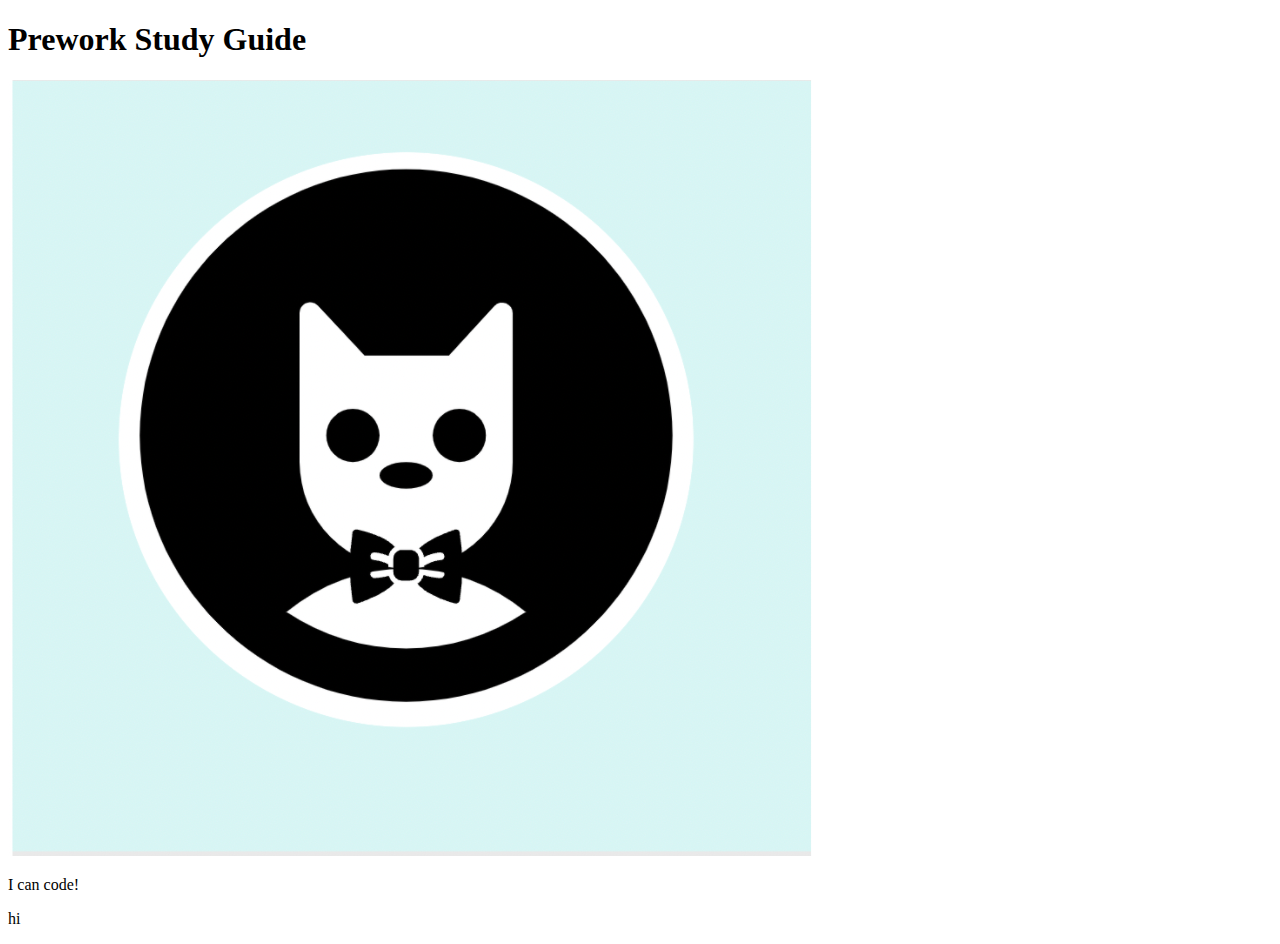
==== prework-study-guide/index.html @ 3393bd0d "added greeting in html body" ====
<!DOCTYPE html>
<html lang="en">
  <head>
    <meta charset="UTF-8" />
    <meta http-equiv="X-UA-Compatible" content="IE=edge" />
    <meta name="viewport" content="width=device-width, initial-scale=1.0" />
    <title>Prework Study Guide</title>
  </head>
  <body>
    <header id="top">
      <h1>Prework Study Guide</h1>
      <img src="./assets/bowtie-cat.png" alt="Profile image of cat wearing a bow tie." />
    </header>
    <main>
      <!-- Student code goes here -->
    </main>

    <footer>
      <p>I can code!</p>
      <p><span style="font:bold;">hi</span></p>
    </footer>
  </body>
</html>
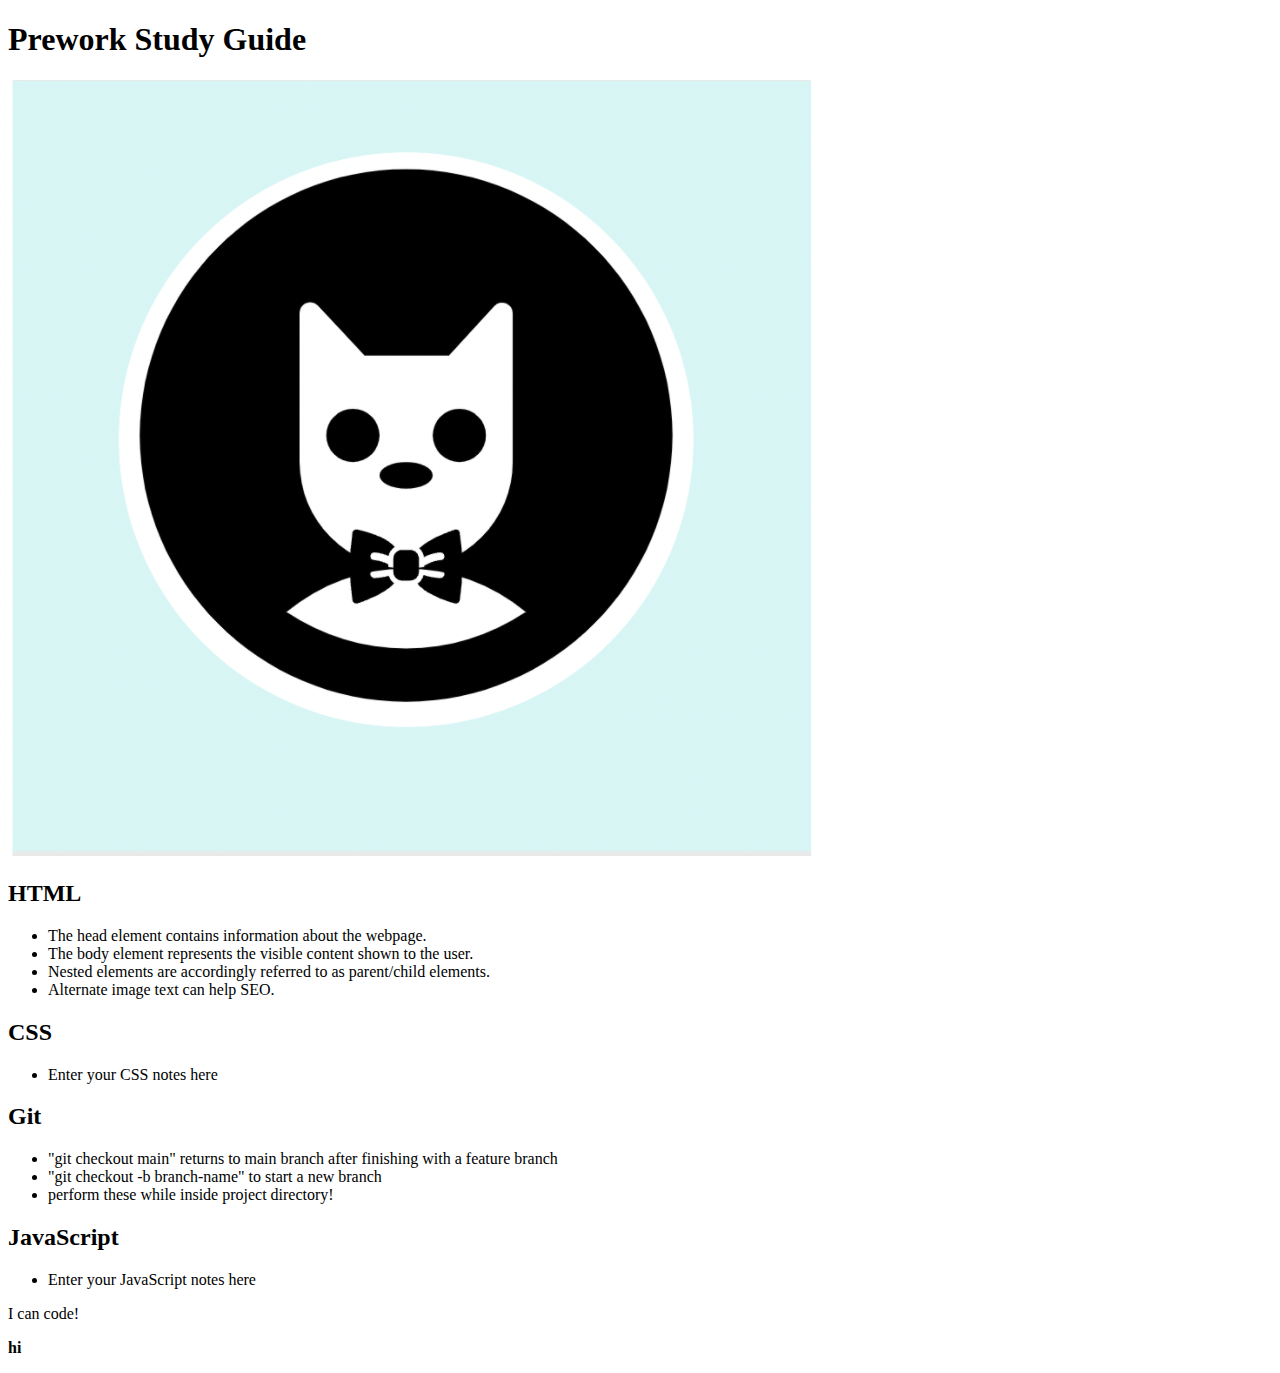
==== commit 3d22d683: "Added content to body of HTML file" ====
--- a/prework-study-guide/index.html
+++ b/prework-study-guide/index.html
@@ -12,12 +12,43 @@
       <img src="./assets/bowtie-cat.png" alt="Profile image of cat wearing a bow tie." />
     </header>
     <main>
-      <!-- Student code goes here -->
+      <section class="card" id="html-section">
+        <h2>HTML</h2>
+        <ul>
+          <li>The head element contains information about the webpage.</li>
+          <li>The body element represents the visible content shown to the user.</li>
+          <li>Nested elements are accordingly referred to as parent/child elements.</li>
+          <li>Alternate image text can help SEO.</li>
+        </ul>
+      </section>
+   
+      <section class="card" id="css-section">
+        <h2>CSS</h2>
+        <ul>
+          <li>Enter your CSS notes here</li>
+        </ul>
+      </section>
+   
+      <section class="card" id="git-section">
+        <h2>Git</h2>
+        <ul>
+          <li>"git checkout main" returns to main branch after finishing with a feature branch</li>
+          <li>"git checkout -b branch-name" to start a new branch</li>
+          <li>perform these while inside project directory!</li> 
+        </ul>
+      </section>
+   
+      <section class="card" id="javascript-section">
+        <h2>JavaScript</h2>
+        <ul>
+          <li>Enter your JavaScript notes here</li>
+        </ul>
+      </section>
     </main>
 
     <footer>
       <p>I can code!</p>
-      <p><span style="font:bold;">hi</span></p>
+      <p><span style="font-weight:bold;">hi</span></p>
     </footer>
   </body>
 </html>
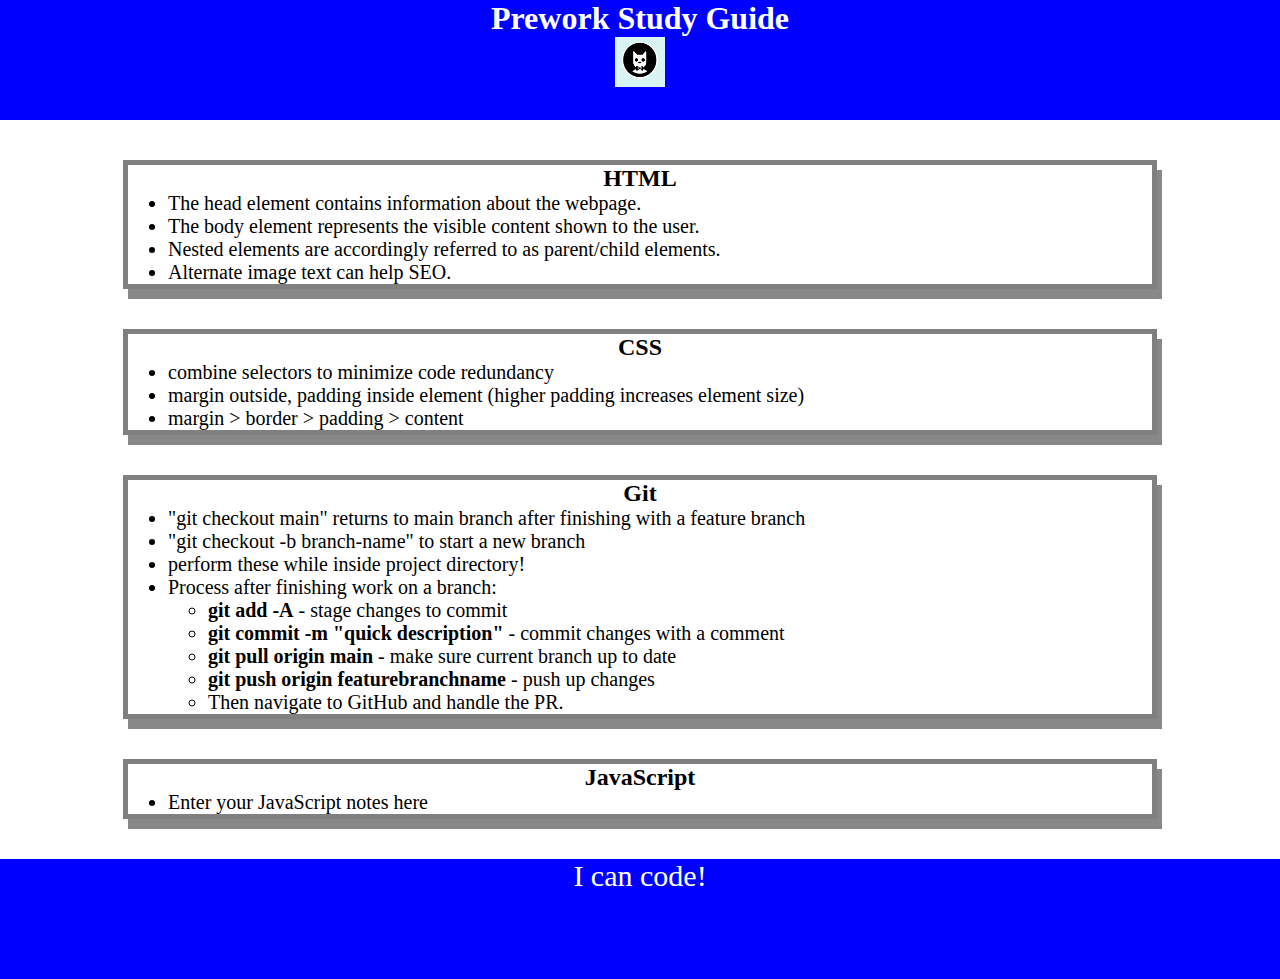
==== commit c2f09db3: "Added stylesheet and updated notes." ====
--- a/prework-study-guide/index.html
+++ b/prework-study-guide/index.html
@@ -4,6 +4,7 @@
     <meta charset="UTF-8" />
     <meta http-equiv="X-UA-Compatible" content="IE=edge" />
     <meta name="viewport" content="width=device-width, initial-scale=1.0" />
+    <link rel="stylesheet" href="./assets/style.css">
     <title>Prework Study Guide</title>
   </head>
   <body>
@@ -25,7 +26,9 @@
       <section class="card" id="css-section">
         <h2>CSS</h2>
         <ul>
-          <li>Enter your CSS notes here</li>
+          <li>combine selectors to minimize code redundancy</li>
+          <li>margin outside, padding inside element (higher padding increases element size)</li>
+          <li>margin > border > padding > content</li>
         </ul>
       </section>
    
@@ -34,7 +37,14 @@
         <ul>
           <li>"git checkout main" returns to main branch after finishing with a feature branch</li>
           <li>"git checkout -b branch-name" to start a new branch</li>
-          <li>perform these while inside project directory!</li> 
+          <li>perform these while inside project directory!</li>
+          <li>Process after finishing work on a branch:<ul>
+            <li><span style="font-weight:bold;">git add -A</span> - stage changes to commit</li>
+            <li><span style="font-weight:bold;">git commit -m "quick description"</span> - commit changes with a comment</li>
+            <li><span style="font-weight:bold;">git pull origin main</span> - make sure current branch up to date</li>
+            <li><span style="font-weight:bold;">git push origin featurebranchname</span> - push up changes</li>
+            <li>Then navigate to GitHub and handle the PR.</li></ul>
+          </li>
         </ul>
       </section>
    
@@ -48,7 +58,6 @@
 
     <footer>
       <p>I can code!</p>
-      <p><span style="font-weight:bold;">hi</span></p>
     </footer>
   </body>
 </html>
--- a/prework-study-guide/assets/style.css
+++ b/prework-study-guide/assets/style.css
@@ -0,0 +1,40 @@
+* {
+    margin: 0;
+    padding: 0;
+}
+
+header, footer { 
+    width: 100%;
+    height: 120px;
+    background-color: blue;
+    color: white;
+}
+
+h1, h2 {
+    text-align: center;
+}
+
+img {
+    display: block;
+    height: 50px;
+    width: 50px;
+    margin-left: auto;
+    margin-right: auto;
+}
+
+ul {
+    padding-left: 40px;
+    font-size: 20px;
+}
+
+p {
+    text-align: center;
+    font-size: 30px;
+}
+
+.card {
+    width: 80%;
+    margin: 40px auto;
+    border: 5px solid gray;
+    box-shadow: 5px 10px #888888;
+}